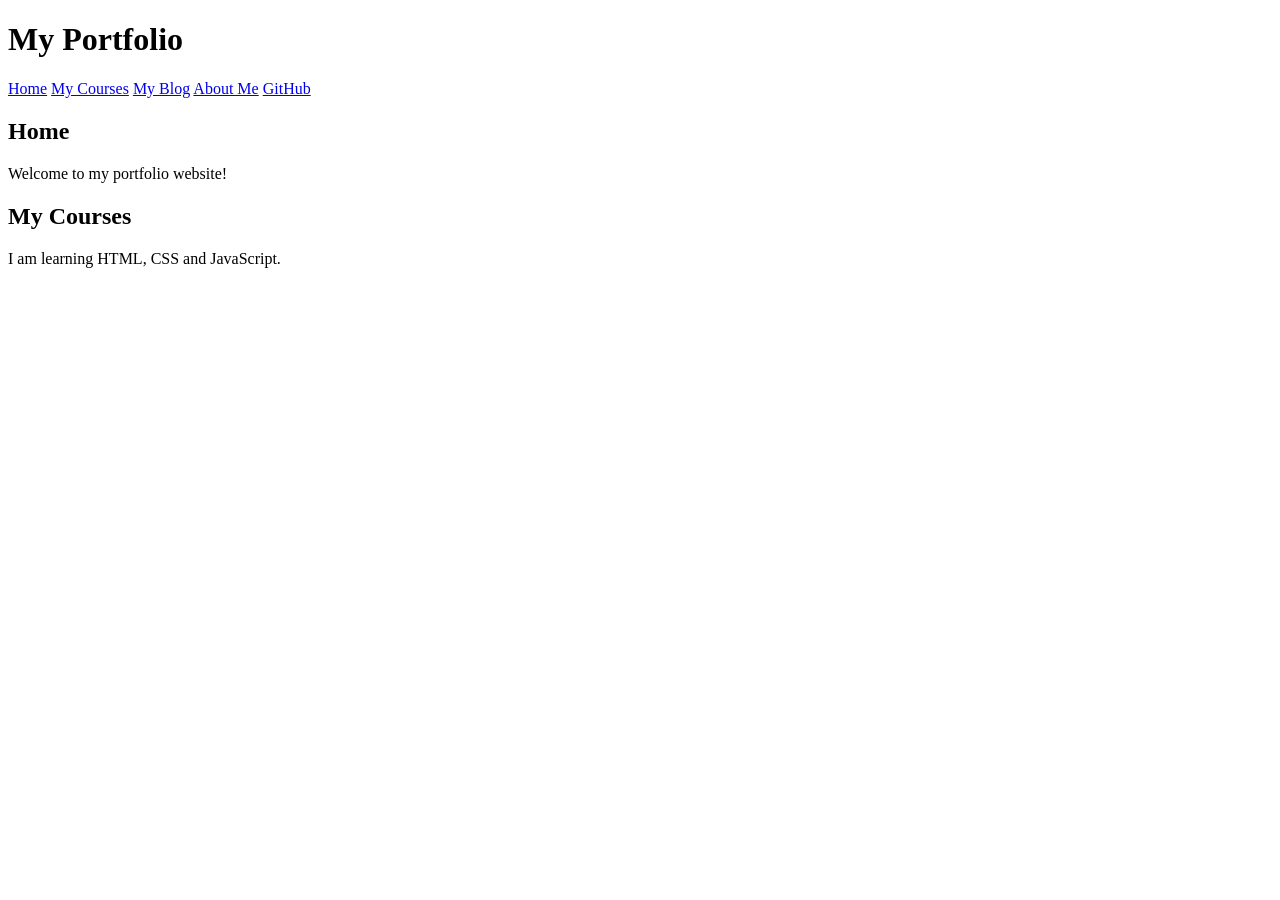
==== Week 3/index.html @ aead36c4 "3.1 task is completed" ====
<!DOCTYPE html>
<html lang="en">
<head>
    <meta charset="UTF-8">
    <meta name="viewport" content="width=device-width, initial-scale=1.0">
    <title>Document</title>
</head>
<body>
     <header>
        <h1>My Portfolio</h1>

        <nav>
            <a href="#home">Home</a>
            <a href="#courses">My Courses</a>
            <a href="#blog">My Blog</a>
            <a href="about.html">About Me</a>
            <a href="https://github.com/" target="_blank" rel="noopener noreferrer">GitHub</a>
        </nav>
    </header>
    <main>
        <section id="home">
            <h2>Home</h2>
            <p>Welcome to my portfolio website!</p>
        </section>

        <section id="courses">
            <h2>My Courses</h2>
            <p>I am learning HTML, CSS and JavaScript.</p>
        </section>

        
    </main>
</body>
</html>
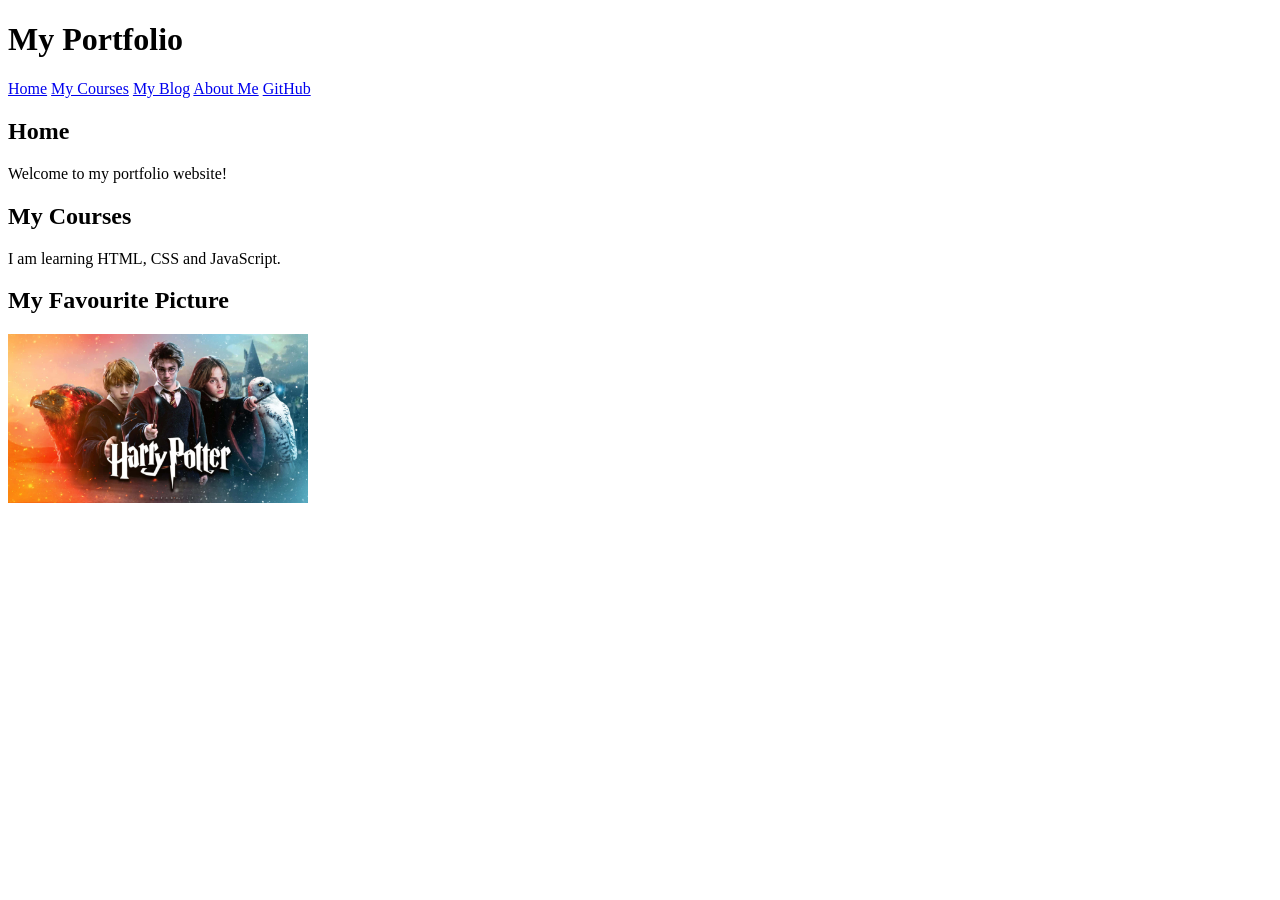
==== commit 23f8ff4c: "3.2 task is completed" ====
--- a/Week 3/index.html
+++ b/Week 3/index.html
@@ -1,12 +1,14 @@
 <!DOCTYPE html>
 <html lang="en">
+
 <head>
     <meta charset="UTF-8">
     <meta name="viewport" content="width=device-width, initial-scale=1.0">
     <title>Document</title>
 </head>
+
 <body>
-     <header>
+    <header>
         <h1>My Portfolio</h1>
 
         <nav>
@@ -27,8 +29,14 @@
             <h2>My Courses</h2>
             <p>I am learning HTML, CSS and JavaScript.</p>
         </section>
+        <!-- 3.2 section-->
+        <h2>My Favourite Picture</h2>
 
-        
+        <img src="myfavpic.jpg" alt="Harry potter" width="300">
+
+
+
     </main>
 </body>
+
 </html>
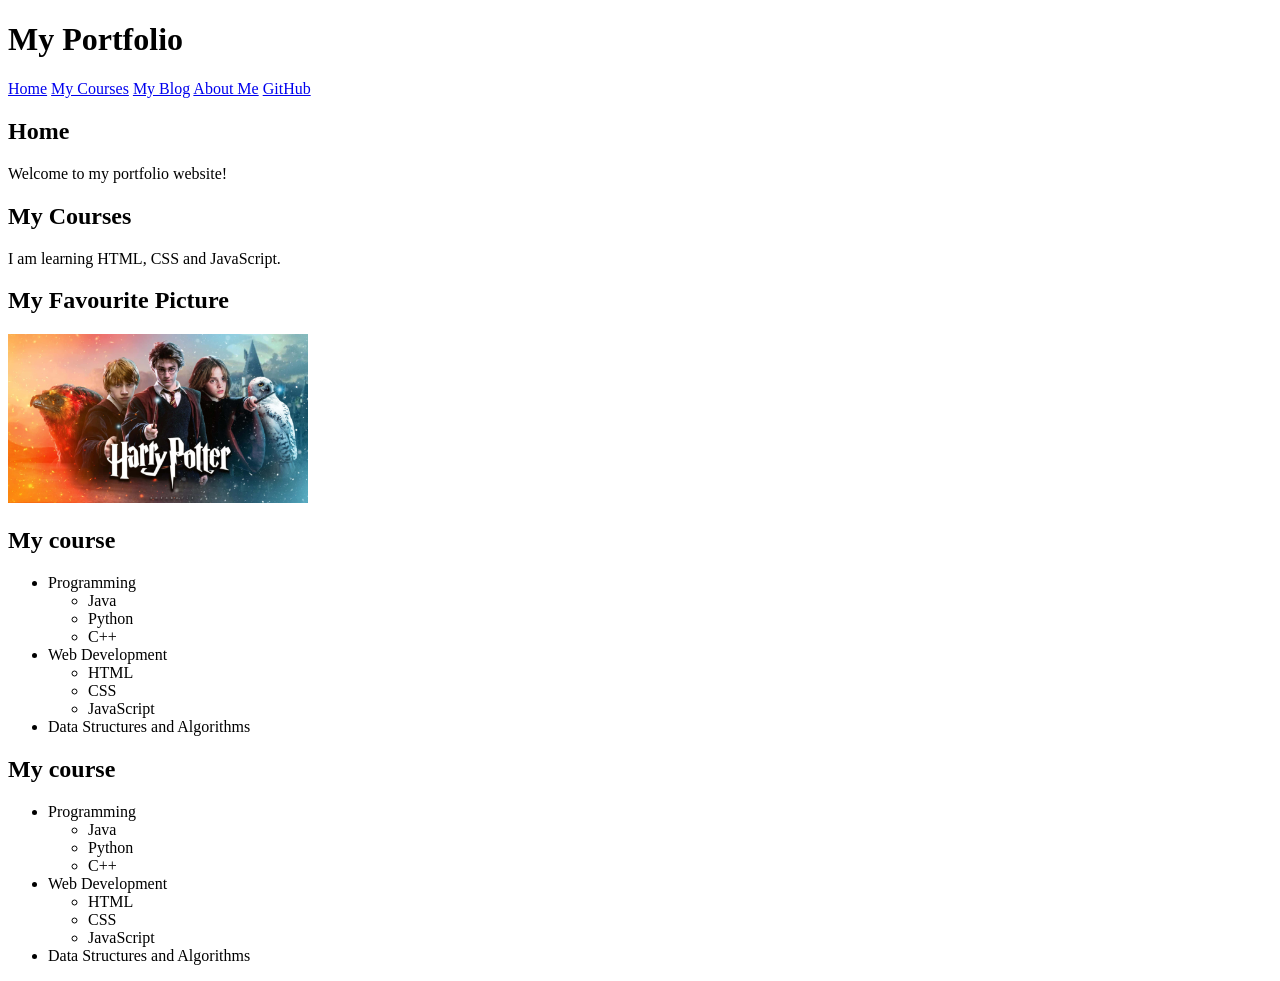
==== commit 144f0be9: "3.3 task is completed" ====
--- a/Week 3/index.html
+++ b/Week 3/index.html
@@ -29,10 +29,65 @@
             <h2>My Courses</h2>
             <p>I am learning HTML, CSS and JavaScript.</p>
         </section>
+
         <!-- 3.2 section-->
         <h2>My Favourite Picture</h2>
 
         <img src="myfavpic.jpg" alt="Harry potter" width="300">
+
+        <!-- course Section-->
+        <section id="courses">
+            <h2> My course </h2>
+
+
+
+            <ul>
+                <li>Programming
+                    <ul>
+                        <li>Java</li>
+                        <li>Python</li>
+                        <li>C++</li>
+                    </ul>
+                </li>
+
+                <li>Web Development
+                    <ul>
+                        <li>HTML</li>
+                        <li>CSS</li>
+                        <li>JavaScript</li>
+                    </ul>
+                </li>
+
+                <li>Data Structures and Algorithms</li>
+            </ul>
+        </section> <!-- course Section-->
+        <section id="courses">
+            <h2> My course </h2>
+
+
+
+            <ul>
+                <li>Programming
+                    <ul>
+                        <li>Java</li>
+                        <li>Python</li>
+                        <li>C++</li>
+                    </ul>
+                </li>
+
+                <li>Web Development
+                    <ul>
+                        <li>HTML</li>
+                        <li>CSS</li>
+                        <li>JavaScript</li>
+                    </ul>
+                </li>
+
+                <li>Data Structures and Algorithms</li>
+            </ul>
+        </section>
+
+
 
 
 
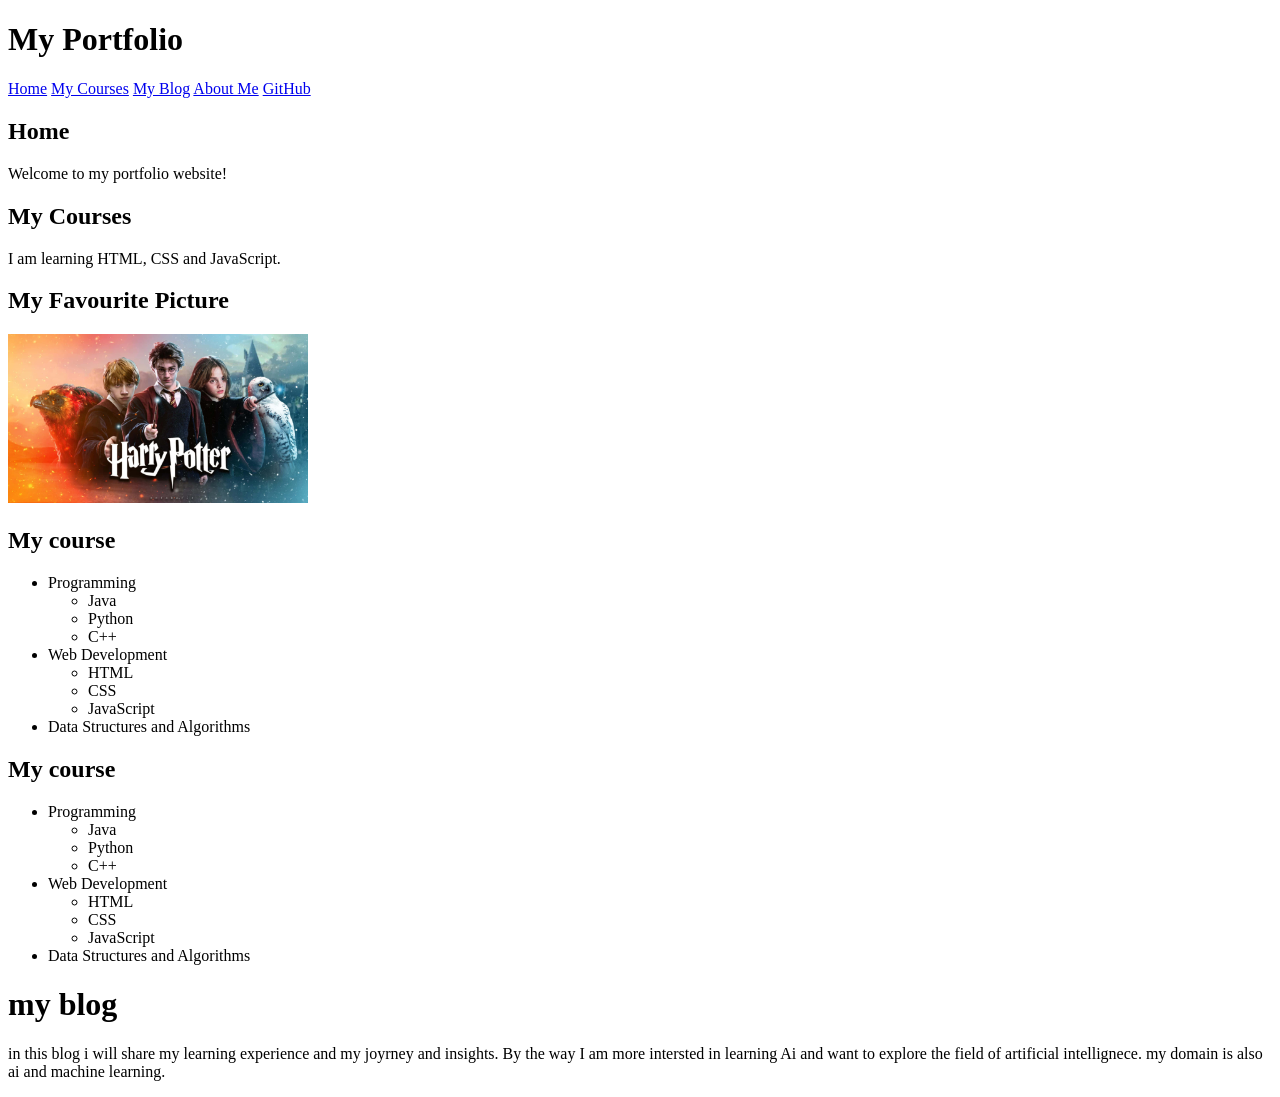
==== commit 7c08c9a8: "3.4 task is completed" ====
--- a/Week 3/index.html
+++ b/Week 3/index.html
@@ -87,6 +87,15 @@
             </ul>
         </section>
 
+        <h1> my blog</h1>
+    <p>
+        in this blog i will share my learning experience and my joyrney and insights.
+        By the way I am more intersted in learning Ai and want to explore the field
+        of artificial intellignece. my domain is also ai and machine learning.
+
+    </p>  
+
+
 
 
 
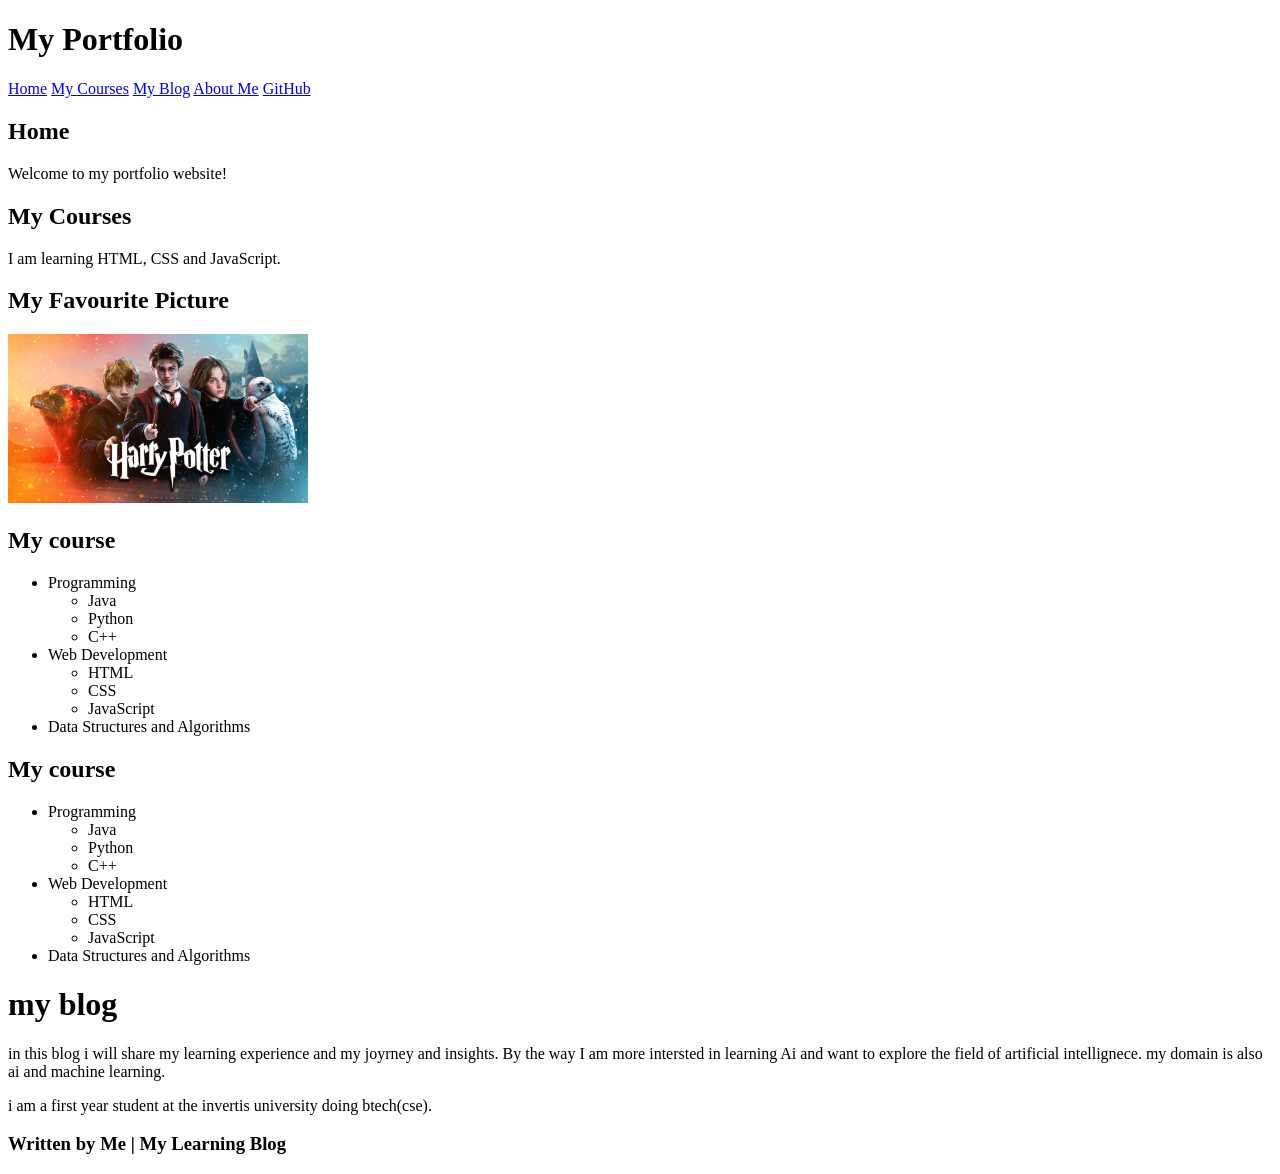
==== commit 7404c56f: "3.5 task is completed" ====
--- a/Week 3/index.html
+++ b/Week 3/index.html
@@ -88,12 +88,21 @@
         </section>
 
         <h1> my blog</h1>
-    <p>
-        in this blog i will share my learning experience and my joyrney and insights.
-        By the way I am more intersted in learning Ai and want to explore the field
-        of artificial intellignece. my domain is also ai and machine learning.
+        <p>
+            in this blog i will share my learning experience and my joyrney and insights.
+            By the way I am more intersted in learning Ai and want to explore the field
+            of artificial intellignece. my domain is also ai and machine learning.
 
-    </p>  
+        </p>
+
+        <p>
+            i am a first year student at the invertis university doing btech(cse).
+        </p>
+
+        <footer>
+
+            <h3>Written by Me | My Learning Blog</h3>
+        </footer>
 
 
 
